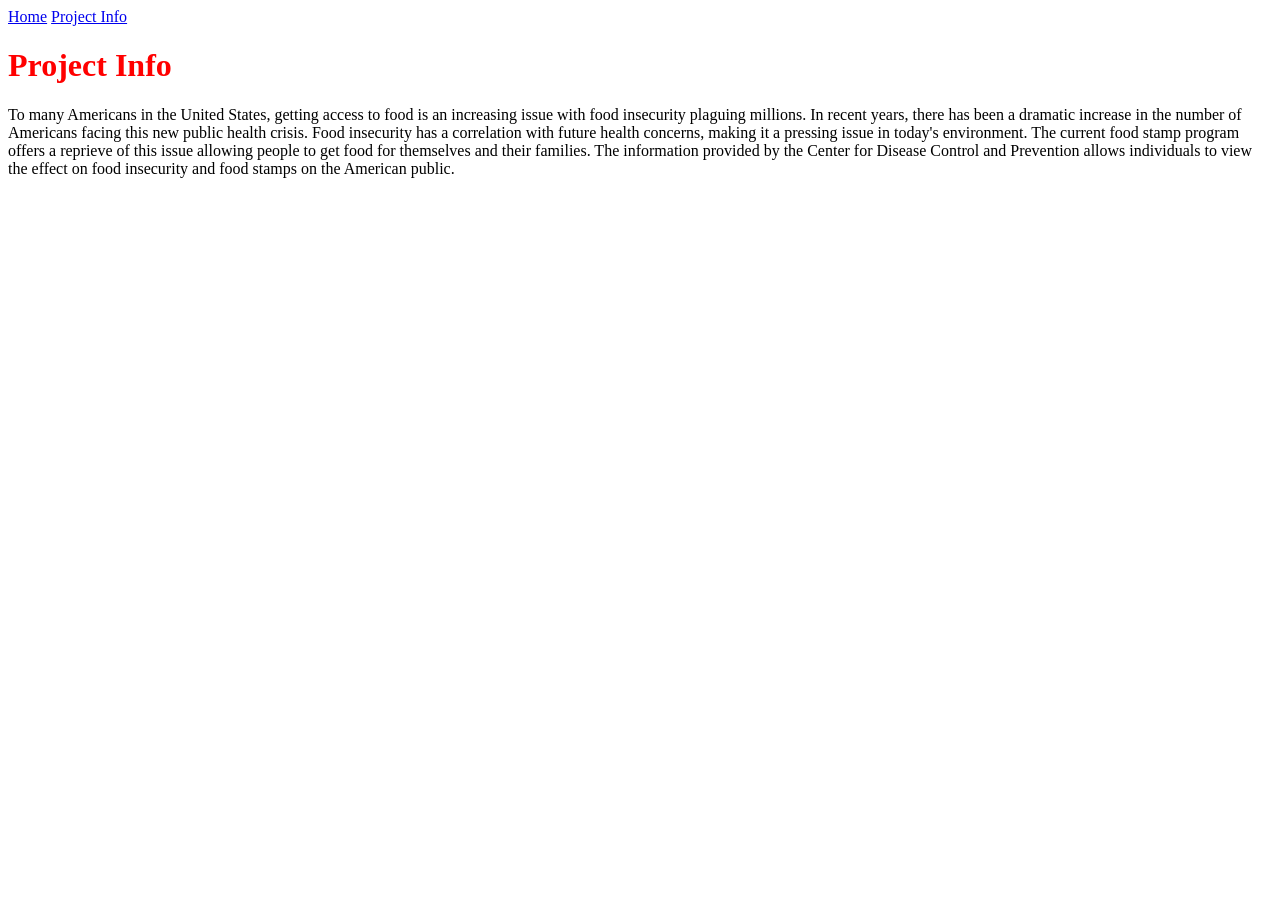
==== projectInfo.html @ b277c7e4 "Added another page" ====
<!DOCTYPE html>
<html lang="en">
<head>
    <meta charset="UTF-8">
    <meta name="viewport" content="width=device-width, initial-scale=1.0">
    <link rel="stylesheet" href="styles.css">
    <title>Project Info</title>
</head>
<body>
    <nav>
        <a href="index.html">Home</a>
        <a href="projectInfo.html">Project Info</a>
    </nav>

    <h1>Project Info</h1>

    <p>
        To many Americans in the United States, getting access to food is an increasing issue 
        with food insecurity plaguing millions. In recent years, there has been a dramatic 
        increase in the number of Americans facing this new public health crisis. Food insecurity 
        has a correlation with future health concerns, making it a pressing issue in today's 
        environment. The current food stamp program offers a reprieve of this issue allowing 
        people to get food for themselves and their families. The information provided by the 
        Center for Disease Control and Prevention allows individuals to view the effect on food 
        insecurity and food stamps on the American public.
    </p>
</body>
</html>
---- styles.css ----
body{
    margin:10;
    padding:10;
}

img{
    width: 300;
    height: 300;
}

h1{
    color: red;
}
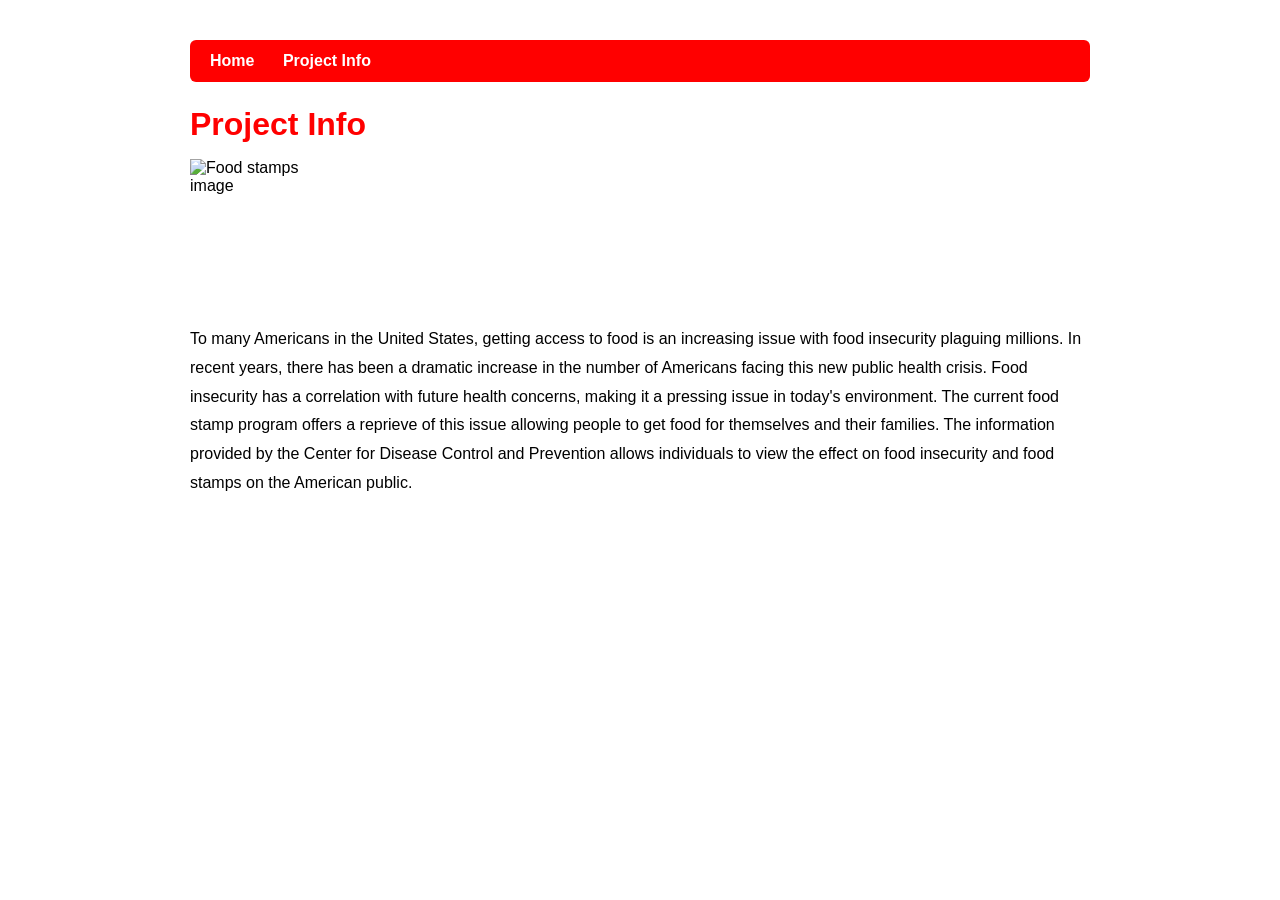
==== commit d27ea025: "added contact info" ====
--- a/projectInfo.html
+++ b/projectInfo.html
@@ -13,6 +13,7 @@
     </nav>
 
     <h1>Project Info</h1>
+    <img src="https://lluislaw.com/wp-content/uploads/2022/05/what-are-the-consequences-of-having-food-stamps.jpg" alt="Food stamps image">
 
     <p>
         To many Americans in the United States, getting access to food is an increasing issue 
--- a/styles.css
+++ b/styles.css
@@ -1,13 +1,57 @@
-body{
-    margin:10;
-    padding:10;
+body {
+    margin: 20px;
+    padding: 20px;
+    font-family: Arial, sans-serif;
+    background-color: white;
+    color: black;
+    max-width: 900px;
+    margin-left: auto;
+    margin-right: auto;
 }
 
-img{
-    width: 300;
-    height: 300;
+h1 {
+    color: red;
+    font-size: 2rem;
+    margin-bottom: 10px;
 }
 
-h1{
-    color: red;
+h2 {
+    color: #333;
+    font-size: 1.4rem;
+    margin-top: 30px;
+    margin-bottom: 8px;
+}
+
+p {
+    line-height: 1.8;
+    font-size: 1rem;
+    color: black;
+}
+
+img {
+    width: 150px;
+    height: 150px;
+    object-fit: contain;
+    display: block;
+    margin: 16px 0;
+}
+
+nav {
+    background-color: red;
+    padding: 12px 20px;
+    border-radius: 6px;
+    margin-bottom: 24px;
+}
+
+nav a {
+    color: #ffffff;
+    text-decoration: none;
+    font-weight: 600;
+    font-size: 1rem;
+    margin-right: 24px;
+}
+
+nav a:hover {
+    text-decoration: underline;
+    color: #ffe0e0;
 }
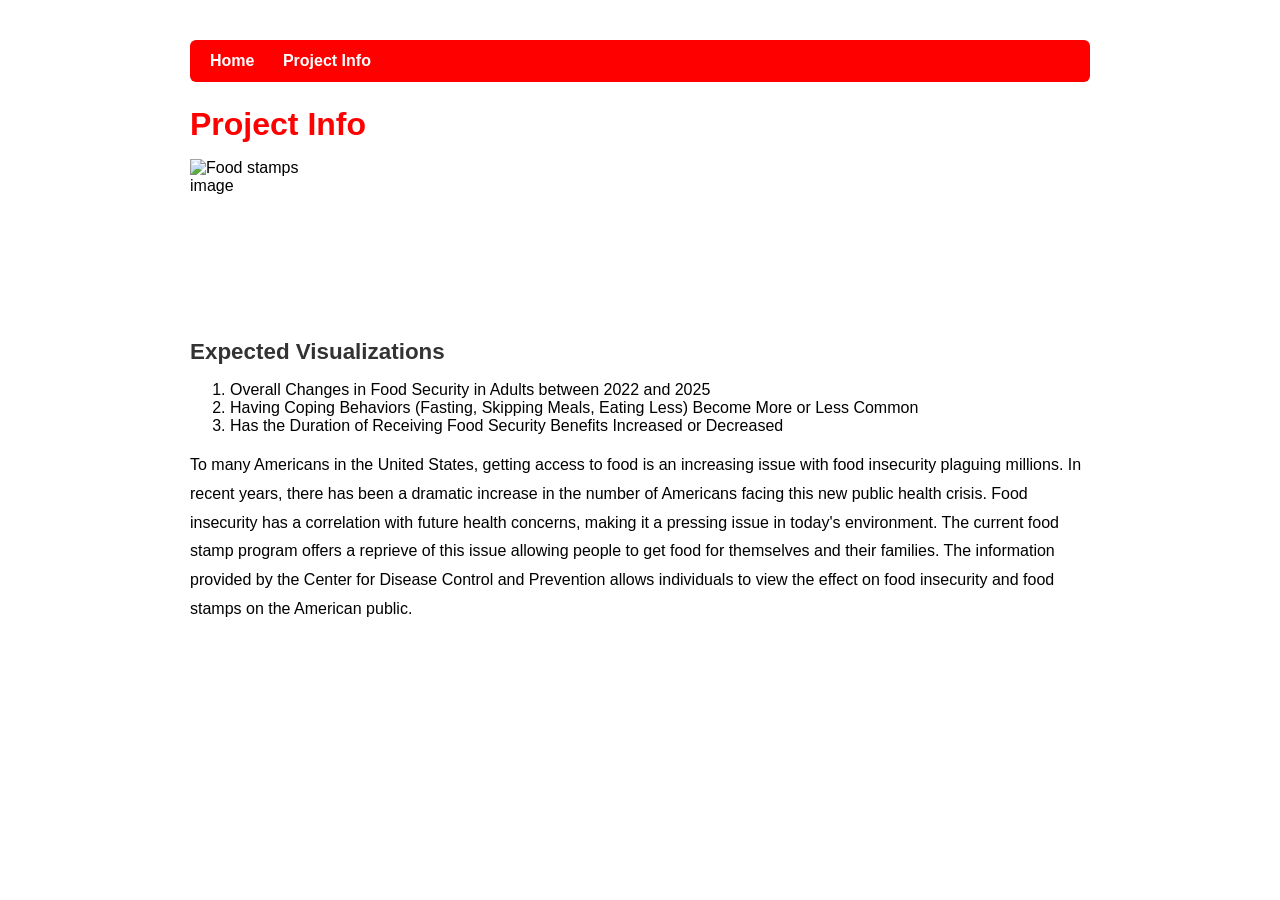
==== commit 9bec2650: "added list" ====
--- a/projectInfo.html
+++ b/projectInfo.html
@@ -15,6 +15,13 @@
     <h1>Project Info</h1>
     <img src="https://lluislaw.com/wp-content/uploads/2022/05/what-are-the-consequences-of-having-food-stamps.jpg" alt="Food stamps image">
 
+    <h2>Expected Visualizations</h2>
+    <ol>
+        <li>Overall Changes in Food Security in Adults between 2022 and 2025</li>
+        <li>Having Coping Behaviors (Fasting, Skipping Meals, Eating Less) Become More or Less Common</li>
+        <li>Has the Duration of Receiving Food Security Benefits Increased or Decreased</li>
+    </ol>
+
     <p>
         To many Americans in the United States, getting access to food is an increasing issue 
         with food insecurity plaguing millions. In recent years, there has been a dramatic 
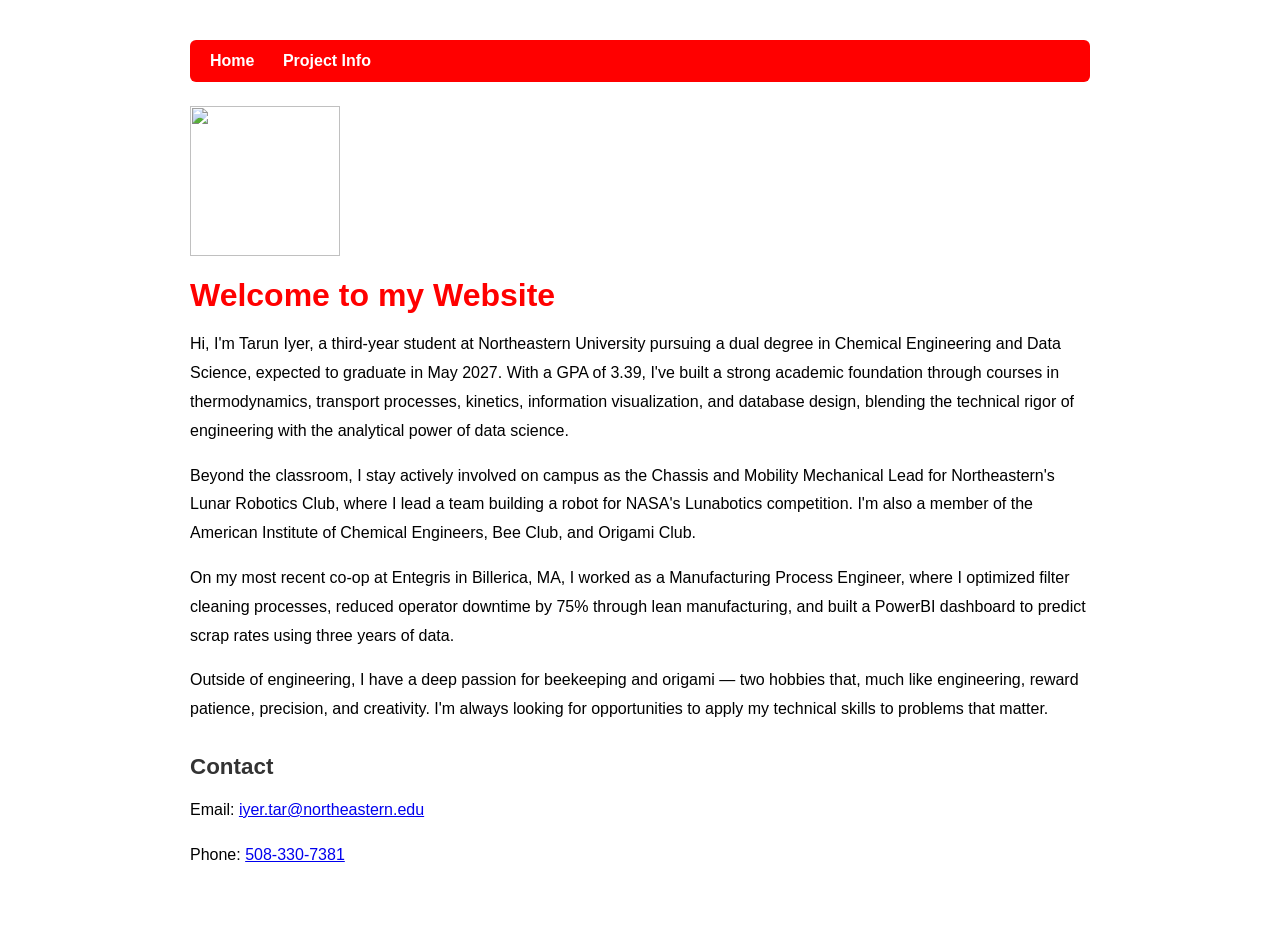
==== commit 5d51df25: "updated about me" ====
--- a/projectInfo.html
+++ b/projectInfo.html
@@ -4,7 +4,7 @@
     <meta charset="UTF-8">
     <meta name="viewport" content="width=device-width, initial-scale=1.0">
     <link rel="stylesheet" href="styles.css">
-    <title>Project Info</title>
+    <title>About Me</title>
 </head>
 <body>
     <nav>
@@ -12,25 +12,37 @@
         <a href="projectInfo.html">Project Info</a>
     </nav>
 
-    <h1>Project Info</h1>
-    <img src="https://lluislaw.com/wp-content/uploads/2022/05/what-are-the-consequences-of-having-food-stamps.jpg" alt="Food stamps image">
-
-    <h2>Expected Visualizations</h2>
-    <ol>
-        <li>Overall Changes in Food Security in Adults between 2022 and 2025</li>
-        <li>Having Coping Behaviors (Fasting, Skipping Meals, Eating Less) Become More or Less Common</li>
-        <li>Has the Duration of Receiving Food Security Benefits Increased or Decreased</li>
-    </ol>
+    <img src="https://upload.wikimedia.org/wikipedia/commons/b/bb/NU_RGB_seal_R.png">
+    <h1>Welcome to my Website</h1>
 
     <p>
-        To many Americans in the United States, getting access to food is an increasing issue 
-        with food insecurity plaguing millions. In recent years, there has been a dramatic 
-        increase in the number of Americans facing this new public health crisis. Food insecurity 
-        has a correlation with future health concerns, making it a pressing issue in today's 
-        environment. The current food stamp program offers a reprieve of this issue allowing 
-        people to get food for themselves and their families. The information provided by the 
-        Center for Disease Control and Prevention allows individuals to view the effect on food 
-        insecurity and food stamps on the American public.
+        Hi, I'm Tarun Iyer, a third-year student at Northeastern University pursuing a dual degree 
+        in Chemical Engineering and Data Science, expected to graduate in May 2027. With a GPA of 
+        3.39, I've built a strong academic foundation through courses in thermodynamics, transport 
+        processes, kinetics, information visualization, and database design, blending the technical 
+        rigor of engineering with the analytical power of data science.
     </p>
+    <p>
+        Beyond the classroom, I stay actively involved on campus as the Chassis and Mobility 
+        Mechanical Lead for Northeastern's Lunar Robotics Club, where I lead a team building a 
+        robot for NASA's Lunabotics competition. I'm also a member of the American Institute of 
+        Chemical Engineers, Bee Club, and Origami Club.
+    </p>
+    <p>
+        On my most recent co-op at Entegris in Billerica, MA, I worked as a Manufacturing Process 
+        Engineer, where I optimized filter cleaning processes, reduced operator downtime by 75% 
+        through lean manufacturing, and built a PowerBI dashboard to predict scrap rates using 
+        three years of data.
+    </p>
+    <p>
+        Outside of engineering, I have a deep passion for beekeeping and origami — two hobbies 
+        that, much like engineering, reward patience, precision, and creativity. I'm always looking 
+        for opportunities to apply my technical skills to problems that matter.
+    </p>
+
+    <h2>Contact</h2>
+    <p>Email: <a href="mailto:iyer.tar@northeastern.edu">iyer.tar@northeastern.edu</a></p>
+    <p>Phone: <a href="tel:5083307381">508-330-7381</a></p>
+
 </body>
 </html>
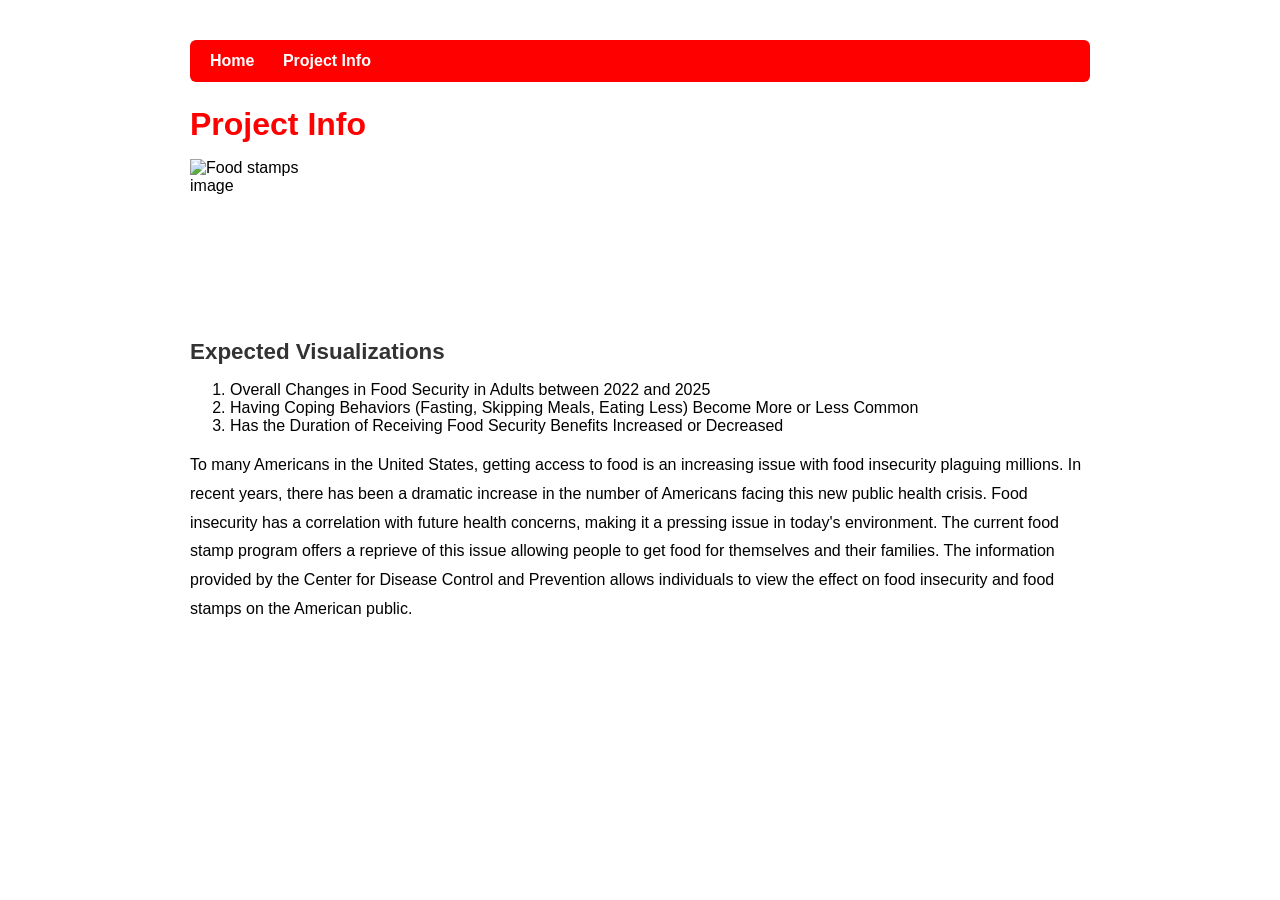
==== commit 2305e5d8: "fasld;jf" ====
--- a/projectInfo.html
+++ b/projectInfo.html
@@ -4,7 +4,7 @@
     <meta charset="UTF-8">
     <meta name="viewport" content="width=device-width, initial-scale=1.0">
     <link rel="stylesheet" href="styles.css">
-    <title>About Me</title>
+    <title>Project Info</title>
 </head>
 <body>
     <nav>
@@ -12,37 +12,25 @@
         <a href="projectInfo.html">Project Info</a>
     </nav>
 
-    <img src="https://upload.wikimedia.org/wikipedia/commons/b/bb/NU_RGB_seal_R.png">
-    <h1>Welcome to my Website</h1>
+    <h1>Project Info</h1>
+    <img src="https://lluislaw.com/wp-content/uploads/2022/05/what-are-the-consequences-of-having-food-stamps.jpg" alt="Food stamps image">
+
+    <h2>Expected Visualizations</h2>
+    <ol>
+        <li>Overall Changes in Food Security in Adults between 2022 and 2025</li>
+        <li>Having Coping Behaviors (Fasting, Skipping Meals, Eating Less) Become More or Less Common</li>
+        <li>Has the Duration of Receiving Food Security Benefits Increased or Decreased</li>
+    </ol>
 
     <p>
-        Hi, I'm Tarun Iyer, a third-year student at Northeastern University pursuing a dual degree 
-        in Chemical Engineering and Data Science, expected to graduate in May 2027. With a GPA of 
-        3.39, I've built a strong academic foundation through courses in thermodynamics, transport 
-        processes, kinetics, information visualization, and database design, blending the technical 
-        rigor of engineering with the analytical power of data science.
+        To many Americans in the United States, getting access to food is an increasing issue 
+        with food insecurity plaguing millions. In recent years, there has been a dramatic 
+        increase in the number of Americans facing this new public health crisis. Food insecurity 
+        has a correlation with future health concerns, making it a pressing issue in today's 
+        environment. The current food stamp program offers a reprieve of this issue allowing 
+        people to get food for themselves and their families. The information provided by the 
+        Center for Disease Control and Prevention allows individuals to view the effect on food 
+        insecurity and food stamps on the American public.
     </p>
-    <p>
-        Beyond the classroom, I stay actively involved on campus as the Chassis and Mobility 
-        Mechanical Lead for Northeastern's Lunar Robotics Club, where I lead a team building a 
-        robot for NASA's Lunabotics competition. I'm also a member of the American Institute of 
-        Chemical Engineers, Bee Club, and Origami Club.
-    </p>
-    <p>
-        On my most recent co-op at Entegris in Billerica, MA, I worked as a Manufacturing Process 
-        Engineer, where I optimized filter cleaning processes, reduced operator downtime by 75% 
-        through lean manufacturing, and built a PowerBI dashboard to predict scrap rates using 
-        three years of data.
-    </p>
-    <p>
-        Outside of engineering, I have a deep passion for beekeeping and origami — two hobbies 
-        that, much like engineering, reward patience, precision, and creativity. I'm always looking 
-        for opportunities to apply my technical skills to problems that matter.
-    </p>
-
-    <h2>Contact</h2>
-    <p>Email: <a href="mailto:iyer.tar@northeastern.edu">iyer.tar@northeastern.edu</a></p>
-    <p>Phone: <a href="tel:5083307381">508-330-7381</a></p>
-
 </body>
 </html>
